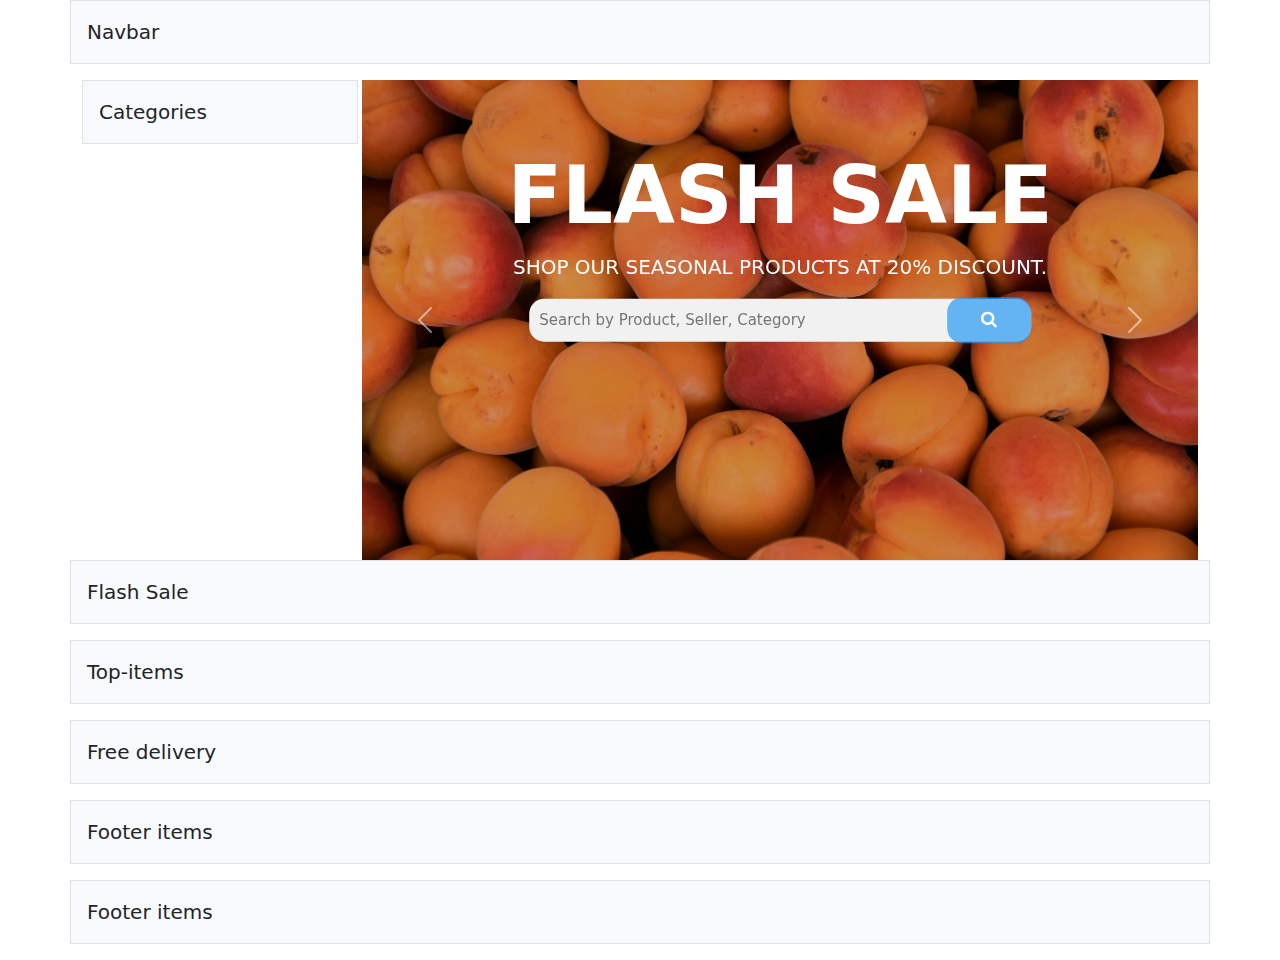
==== index.html @ b0df71c4 "footer setup" ====
<!DOCTYPE html>
<html lang="en">
<head>
    <meta charset="UTF-8">
    <meta name="viewport" content="width=device-width, initial-scale=1.0">
    <title>Foodcart</title>
    <!-- linking css of header -->
    <link rel="stylesheet" href="./css/header.css">
    <!-- icon stylesheet -->
    <link rel="stylesheet" href="https://cdnjs.cloudflare.com/ajax/libs/font-awesome/4.7.0/css/font-awesome.min.css">
    <!-- bootstrap -->
    <link href="https://cdn.jsdelivr.net/npm/bootstrap@5.3.3/dist/css/bootstrap.min.css" rel="stylesheet" 
    integrity="sha384-QWTKZyjpPEjISv5WaRU9OFeRpok6YctnYmDr5pNlyT2bRjXh0JMhjY6hW+ALEwIH" crossorigin="anonymous">

</head>
<body>
    <div class="container">



        <!-- enter your navbar elements below this div open tag -->
        <div class="row">
            <p class ="p-3 fs-5 border bg-light">Navbar</p>
        </div>




        <div class="row ps-0 pe-0 gx-1">
        <!-- enter your category items below this div open tag -->
            <div class="col-3 auto">
                <p class ="p-3 fs-5 border bg-light">Categories</p>
            </div>

        <!-- enter your Hero elements below this div open tag -->
        <div class="col">
        <div id="carouselExampleAutoplaying" class="carousel slide" data-bs-ride="carousel">
            <div class="carousel-inner">

                <div class="carousel-item active c-item">
                    <img src="./assets/images/waldemar-5Y-3KXqZzFY-unsplash.jpg" class="d-block w-100 c-img" alt="Slide1">
                    <div class="carousel-caption top-0 mt-5">
                      <h1 class="display-1 fw-bolder text-capitalize">FLASH SALE</h1>
                      <p class="mt-2 fs-5 text-uppercase ">Shop our seasonal products at 20% discount.</p>
                    </div>
                    <!-- The form search button -->
                    <form class="example" action="action_page.php" >
                        <input type="text" placeholder="Search by Product, Seller, Category" name="search">
                        <button type="submit" ><i class="fa fa-search"></i></button>
                    </form>

                  </div>
                  <div class="carousel-item c-item">
                    <img src="./assets/images/jakub-kapusnak-vLQzopDRSNI-unsplash.jpg" class="d-block w-100 c-img" alt="Slide2">
                    <div class="carousel-caption top-0 mt-5">
                      <h1 class="display-1 fw-bolder text-capitalize">FREE DELIVERY</h1>
                      <p class="mt-2 fs-5 text-uppercase ">Free delivery on fish,meat and diary products</p>
                    </div>
                    <!-- The form search button -->
                    <form class="example" action="action_page.php" >
                        <input type="text" placeholder="Search by Product, Seller, Category.." name="search">
                        <button type="submit" ><i class="fa fa-search"></i></button>
                    </form>
                    
                  </div>
                  <div class="carousel-item c-item">
                    <img src="./assets/images/jacopo-maia--gOUx23DNks-unsplash.jpg" class="d-block w-100 c-img" alt="Slide3">
                    <div class="carousel-caption top-0 mt-5">
                      <h1 class="display-1 fw-bolder text-capitalize">BUY NOW</h1>
                      <p class="mt-2 fs-5 text-uppercase ">Get all you produce needs at once</p>
                    </div>
                    <!-- The form search button -->
                    <form class="example" action="action_page.php" >
                        <input type="text" placeholder="Search by Product, Seller, Category" name="search">
                        <button type="submit" ><i class="fa fa-search"></i></button>
                    </form>
                  </div>


            </div>
            <button class="carousel-control-prev" type="button" data-bs-target="#carouselExampleAutoplaying" data-bs-slide="prev">
              <span class="carousel-control-prev-icon" aria-hidden="true"></span>
              <span class="visually-hidden">Previous</span>
            </button>
            <button class="carousel-control-next" type="button" data-bs-target="#carouselExampleAutoplaying" data-bs-slide="next">
              <span class="carousel-control-next-icon" aria-hidden="true"></span>
              <span class="visually-hidden">Next</span>
            </button>
          </div>
                </div>
        </div>




        <!-- enter your Flash sale below this div open tag -->
        <div class="row">
            <p class ="p-3 fs-5 border bg-light">Flash Sale</p>
        </div>




        <!-- enter your Top items below this div open tag -->
        <div class="row">
            <p class ="p-3 fs-5 border bg-light">Top-items</p>
        </div>




        <!-- enter your Free delivery items below this div open tag -->

        <div class="row">
            <p class ="p-3 fs-5 border bg-light">Free delivery</p>
        </div>




        <!-- enter your Footer items below this div open tag -->        
        <div class="row">
            <p class ="p-3 fs-5 border bg-light">Footer items</p>
            <p class ="p-3 fs-5 border bg-light">Footer items</p>
        </div>

    </div>
    
    <script src="https://cdn.jsdelivr.net/npm/bootstrap@5.3.3/dist/js/bootstrap.bundle.min.js" integrity="sha384-YvpcrYf0tY3lHB60NNkmXc5s9fDVZLESaAA55NDzOxhy9GkcIdslK1eN7N6jIeHz" crossorigin="anonymous"></script>

</body>
</html>
---- css/header.css ----
.c-img{
    height: 100%;
    object-fit: cover;
    filter: brightness(0.8);

}

.c-item{
    height: 480px;

}


/* Style the search field */
form.example input[type=text] {
    padding: 10px;
    font-size: 15px;
    border: 0px solid white;
    float: left;
    width: 60%;
    background: #f1f1f1;
    transform: translate(-50%, -50%);
    position: absolute;
    top: 50%;
    left: 50%;
    text-align:left;
    border-radius: 15px;

  }

  /* Style the submit button */
form.example button {
    float: left;
    width: 10%;
    padding: 10px;
    background: #2195f3ad;
    color: white;
    font-size: 17px;
    border: 0px solid white;
    border-left: none; /* Prevent double borders */
    cursor: pointer;
    border-radius: 15px;
    transform: translate(-50%, -50%);
    position: absolute;
    top: 50%;
    left: 75%;


  }


  /* Clear floats */
form.example::after {
    content: "";
    clear: both;
    display: table;
  }
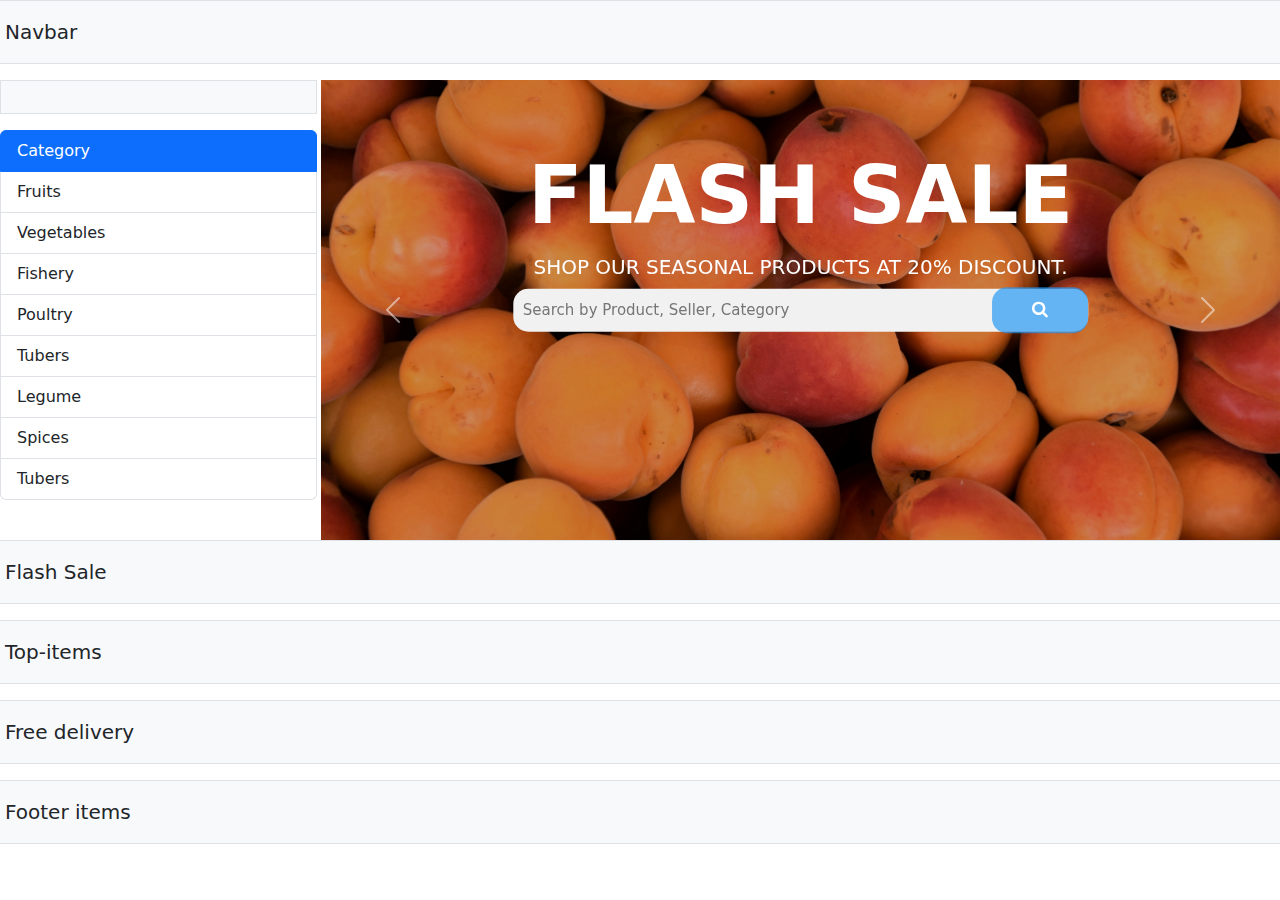
==== commit 7eb7b341: "created category folder" ====
--- a/index.html
+++ b/index.html
@@ -14,7 +14,7 @@
 
 </head>
 <body>
-    <div class="container">
+    <div>
 
 
 
@@ -29,7 +29,18 @@
         <div class="row ps-0 pe-0 gx-1">
         <!-- enter your category items below this div open tag -->
             <div class="col-3 auto">
-                <p class ="p-3 fs-5 border bg-light">Categories</p>
+                <p class ="p-3 fs-5 border bg-light"></p>
+                <ul class="list-group">
+                  <li class="list-group-item active" aria-current="true">Category</li>
+                  <li class="list-group-item">Fruits</li>
+                  <li class="list-group-item">Vegetables</li>
+                  <li class="list-group-item">Fishery</li>
+                  <li class="list-group-item">Poultry</li>
+                  <li class="list-group-item">Tubers</li>
+                  <li class="list-group-item">Legume</li>
+                  <li class="list-group-item">Spices</li>
+                  <li class="list-group-item">Tubers</li>
+                </ul>
             </div>
 
         <!-- enter your Hero elements below this div open tag -->
@@ -121,7 +132,6 @@
         <!-- enter your Footer items below this div open tag -->        
         <div class="row">
             <p class ="p-3 fs-5 border bg-light">Footer items</p>
-            <p class ="p-3 fs-5 border bg-light">Footer items</p>
         </div>
 
     </div>
--- a/css/header.css
+++ b/css/header.css
@@ -1,3 +1,8 @@
+body{
+  width: 100%;
+}
+
+/* css for carousel */
 .c-img{
     height: 100%;
     object-fit: cover;
@@ -6,7 +11,7 @@
 }
 
 .c-item{
-    height: 480px;
+    height: 460px;
 
 }
 
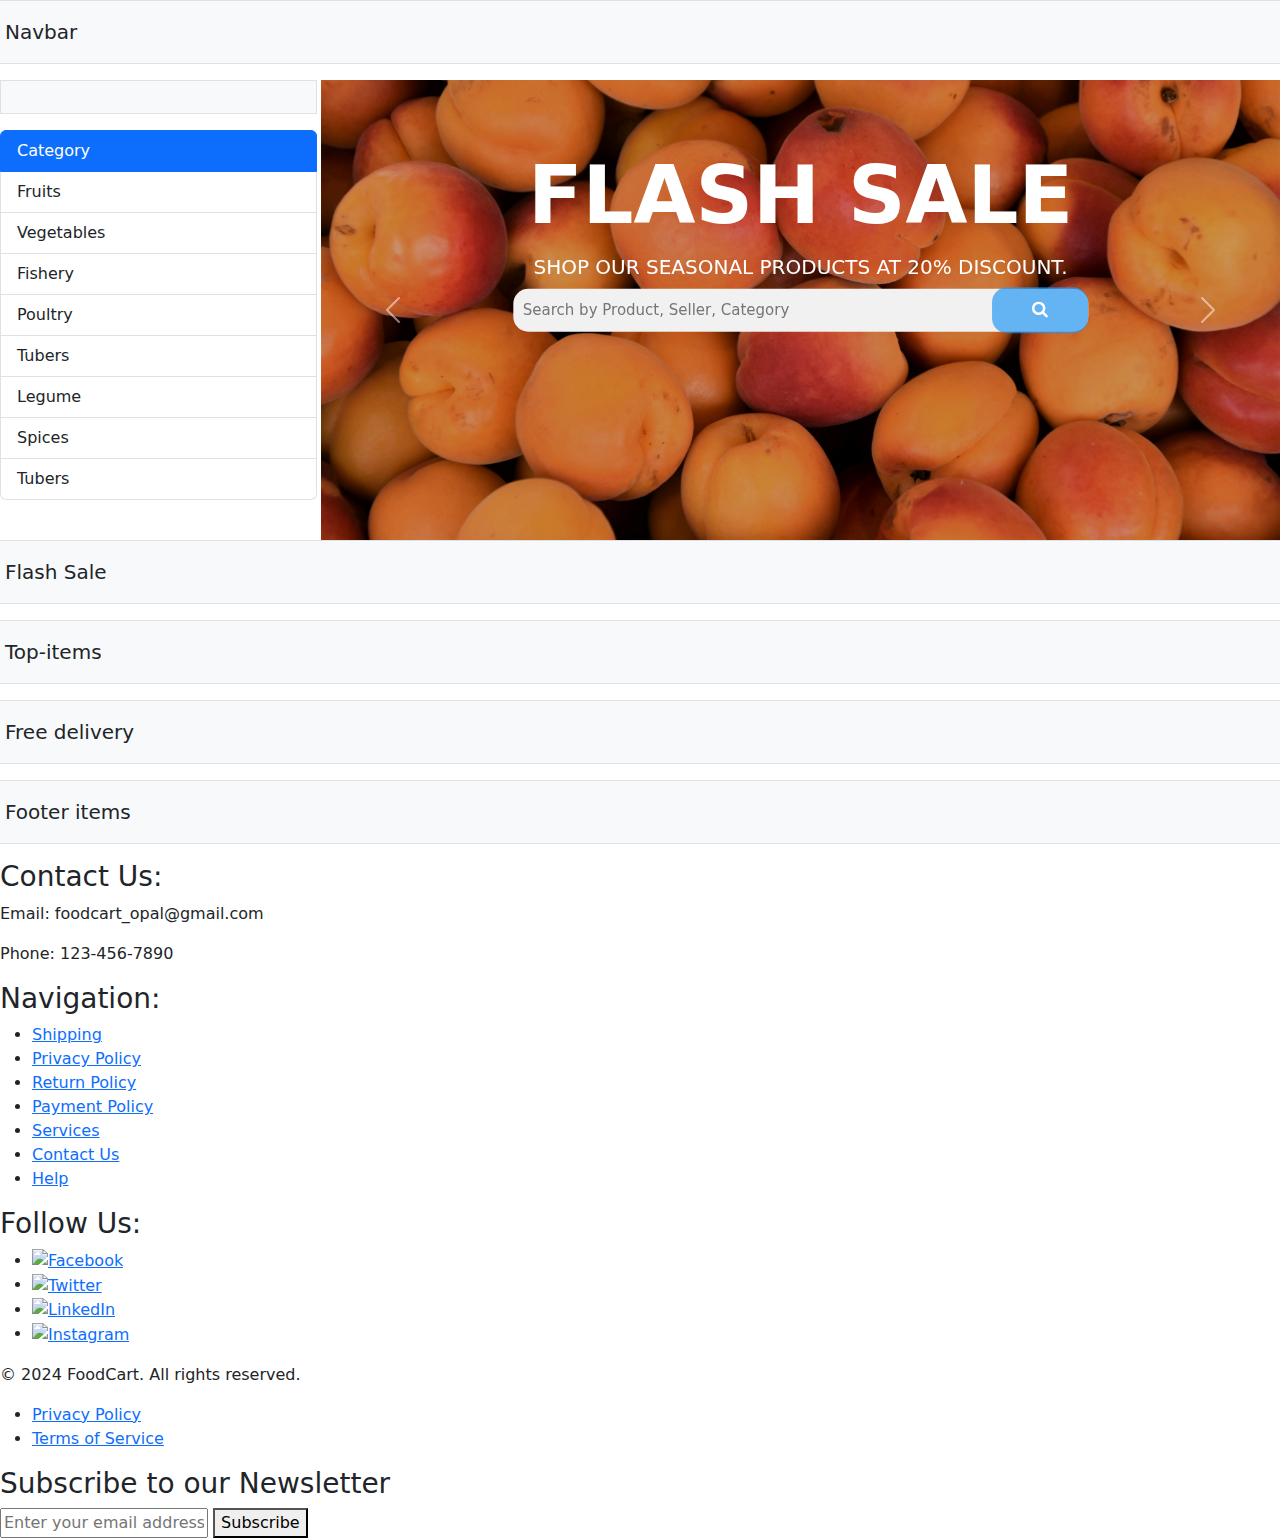
==== commit 480aa0fd: "Merge pull request #4 from teyvi/joana" ====
--- a/index.html
+++ b/index.html
@@ -132,6 +132,48 @@
         <!-- enter your Footer items below this div open tag -->        
         <div class="row">
             <p class ="p-3 fs-5 border bg-light">Footer items</p>
+            <div class="container">
+              <div class="footer-contact">
+                  <h3>Contact Us:</h3>
+                  <p>Email: foodcart_opal@gmail.com</p>
+                  <p>Phone: 123-456-7890</p>
+              </div>
+              <div class="footer-navigation">
+                  <h3>Navigation:</h3>
+                  <ul>
+                      <li><a href="https://www.maersk.com/supply-chain-logistics?gad_source=1&gclid=CjwKCAiAivGuBhBEEiwAWiFmYTIw28HrVklFltwszmtt--R2EbHJ6xsElJf0BZUCRBPhgDVQ91959hoC9BYQAvD_BwE&gclsrc=aw.ds">Shipping</a></li>
+                      <li><a href="https://www.freeprivacypolicy.com/">Privacy Policy</a></li>
+                      <li><a href="https://www.privacypolicies.com/return-refund-policy-generator/">Return Policy</a></li>
+                      <li><a href="https://policy.rice.edu/840">Payment Policy</a></li>
+                      <li><a href="https://dribbble.com/tags/our-services-page">Services</a></li>
+                      <li><a href="https://visme.co/blog/contact-us-page-examples/#:~:text=A%20Contact%20Us%20page%20is%20a%20dedicated%20section%20on%20a,request%20support%2C%20or%20provide%20feedback.">Contact Us</a></li>
+                      <li><a href="https://support.google.com/">Help</a></li>
+                  </ul>
+              </div>
+              <div class="footer-social">
+                  <h3>Follow Us:</h3>
+                  <ul>
+                      <li><a href="https://www.facebook.com/"><img src="facebook-icon.png" alt="Facebook"></a></li>
+                      <li><a href="https://twitter.com/"><img src="twitter-icon.png" alt="Twitter"></a></li>
+                      <li><a href="#"><img src="linkedin-icon.png" alt="LinkedIn"></a></li>
+                      <li><a href="https://www.instagram.com/"><img src="instagram-icon.png" alt="Instagram"></a></li>
+                  </ul>
+              </div>
+          </div>
+          <div class="footer-bottom">
+              <p>&copy; 2024 FoodCart. All rights reserved.</p>
+              <ul>
+                  <li><a href="https://www.freeprivacypolicy.com/">Privacy Policy</a></li>
+                  <li><a href="#">Terms of Service</a></li>
+              </ul>
+              <div class="newsletter-signup">
+                  <h3>Subscribe to our Newsletter</h3>
+                  <form action="#" method="post">
+                      <input type="email" name="email" placeholder="Enter your email address" required>
+                      <button type="submit">Subscribe</button>
+                  </form>
+              </div>
+          </div>
         </div>
 
     </div>
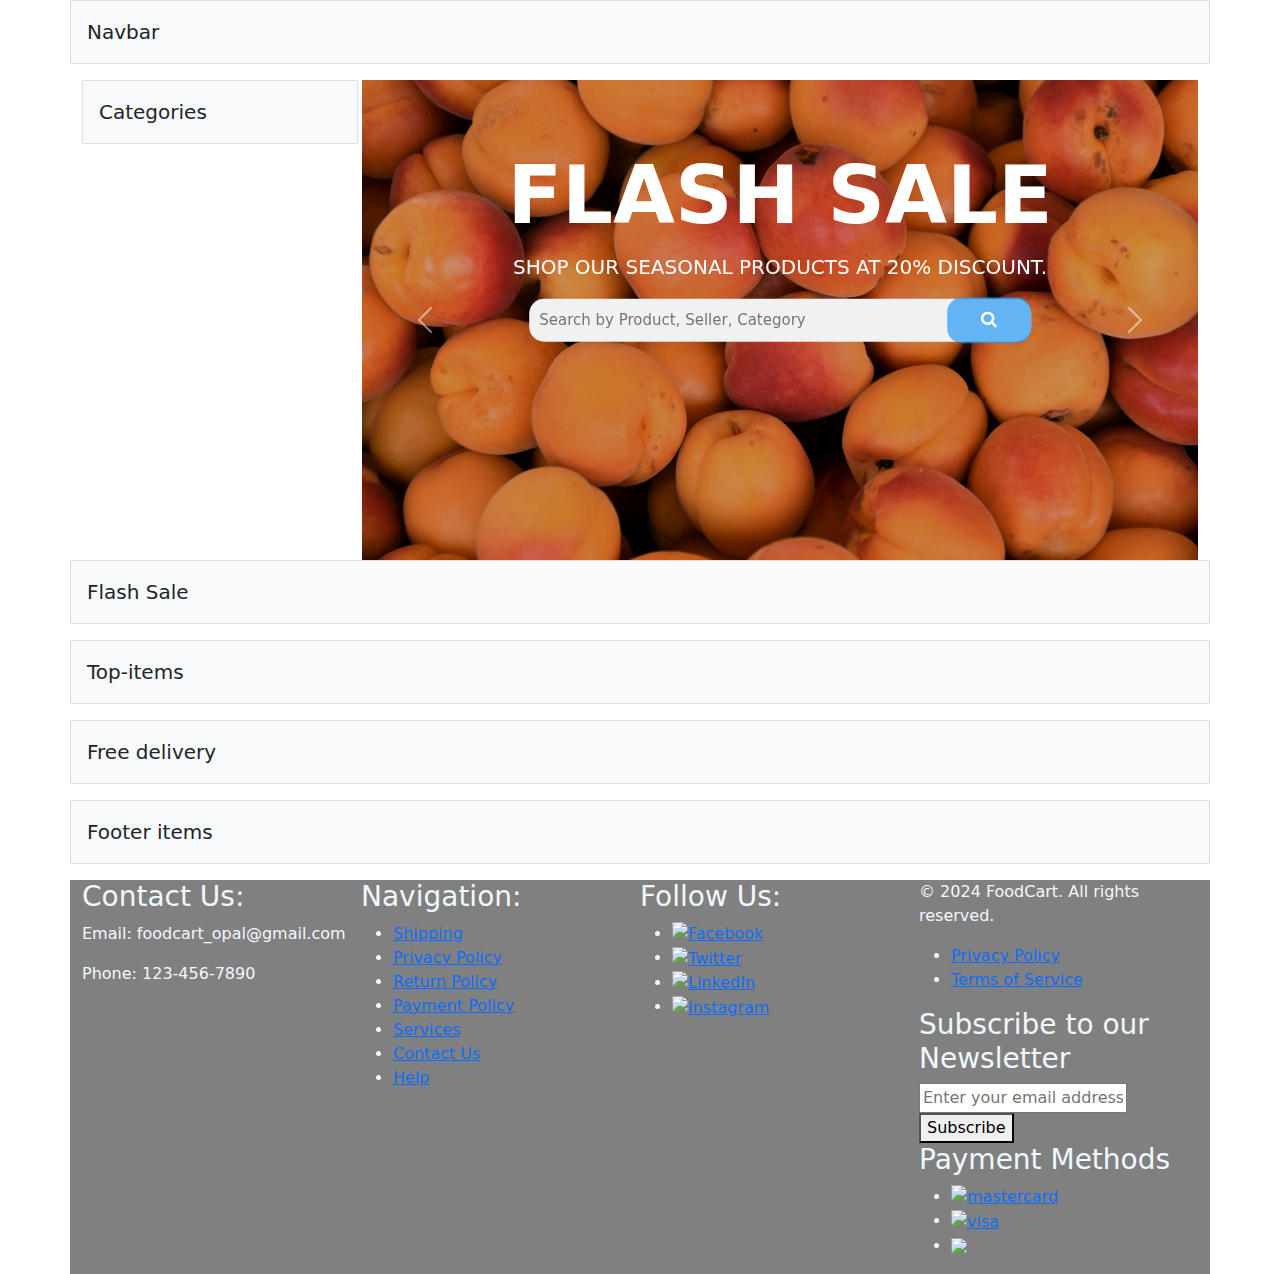
==== commit b95ea78c: "modifications to footer" ====
--- a/index.html
+++ b/index.html
@@ -6,6 +6,9 @@
     <title>Foodcart</title>
     <!-- linking css of header -->
     <link rel="stylesheet" href="./css/header.css">
+
+    <!-- linking css Footer -->
+    <link rel="stylesheet" href="./css/footer.css">
     <!-- icon stylesheet -->
     <link rel="stylesheet" href="https://cdnjs.cloudflare.com/ajax/libs/font-awesome/4.7.0/css/font-awesome.min.css">
     <!-- bootstrap -->
@@ -14,7 +17,7 @@
 
 </head>
 <body>
-    <div>
+    <div class="container">
 
 
 
@@ -29,18 +32,7 @@
         <div class="row ps-0 pe-0 gx-1">
         <!-- enter your category items below this div open tag -->
             <div class="col-3 auto">
-                <p class ="p-3 fs-5 border bg-light"></p>
-                <ul class="list-group">
-                  <li class="list-group-item active" aria-current="true">Category</li>
-                  <li class="list-group-item">Fruits</li>
-                  <li class="list-group-item">Vegetables</li>
-                  <li class="list-group-item">Fishery</li>
-                  <li class="list-group-item">Poultry</li>
-                  <li class="list-group-item">Tubers</li>
-                  <li class="list-group-item">Legume</li>
-                  <li class="list-group-item">Spices</li>
-                  <li class="list-group-item">Tubers</li>
-                </ul>
+                <p class ="p-3 fs-5 border bg-light">Categories</p>
             </div>
 
         <!-- enter your Hero elements below this div open tag -->
@@ -132,7 +124,7 @@
         <!-- enter your Footer items below this div open tag -->        
         <div class="row">
             <p class ="p-3 fs-5 border bg-light">Footer items</p>
-            <div class="container">
+            <div class="container footer_grid">
               <div class="footer-contact">
                   <h3>Contact Us:</h3>
                   <p>Email: foodcart_opal@gmail.com</p>
@@ -159,22 +151,30 @@
                       <li><a href="https://www.instagram.com/"><img src="instagram-icon.png" alt="Instagram"></a></li>
                   </ul>
               </div>
-          </div>
-          <div class="footer-bottom">
-              <p>&copy; 2024 FoodCart. All rights reserved.</p>
-              <ul>
-                  <li><a href="https://www.freeprivacypolicy.com/">Privacy Policy</a></li>
-                  <li><a href="#">Terms of Service</a></li>
-              </ul>
-              <div class="newsletter-signup">
-                  <h3>Subscribe to our Newsletter</h3>
-                  <form action="#" method="post">
-                      <input type="email" name="email" placeholder="Enter your email address" required>
-                      <button type="submit">Subscribe</button>
-                  </form>
-              </div>
-          </div>
-        </div>
+              <div class="footer-bottom">
+                <p>&copy; 2024 FoodCart. All rights reserved.</p>
+                <ul>
+                    <li><a href="https://www.freeprivacypolicy.com/">Privacy Policy</a></li>
+                    <li><a href="#">Terms of Service</a></li>
+                </ul>
+                <div class="newsletter-signup">
+                    <h3>Subscribe to our Newsletter</h3>
+                    <form action="#" method="post">
+                        <input type="email" name="email" placeholder="Enter your email address" required>
+                        <button type="submit">Subscribe</button>
+                    </form>
+                </div>
+                <div class="footer-paypal">
+                    <h3>Payment Methods</h3>
+                    <ul>
+                        <li><a href=""><img src="mastercard.png" alt="mastercard"></li>
+                        <li><a href=""><img src="visa" alt="visa"></li>
+                        <li><a href="payment on delivery"><img src="delivery"></li>
+                    </ul>
+                </div>
+            </div>
+        </div>   
+    </div>
 
     </div>
     
--- a/css/header.css
+++ b/css/header.css
@@ -1,8 +1,3 @@
-body{
-  width: 100%;
-}
-
-/* css for carousel */
 .c-img{
     height: 100%;
     object-fit: cover;
@@ -11,7 +6,7 @@
 }
 
 .c-item{
-    height: 460px;
+    height: 480px;
 
 }
 
@@ -52,12 +47,5 @@
 
 
   }
-
-
-  /* Clear floats */
-form.example::after {
-    content: "";
-    clear: both;
-    display: table;
-  }
+  
   --- a/css/footer.css
+++ b/css/footer.css
@@ -0,0 +1,17 @@
+/* .container {
+    display: grid;
+    background-color: brown;
+
+} */
+
+
+.footer_grid {
+    display: grid;
+    grid-template-columns: repeat(4, 1fr);
+    /* grid-template-rows: repeat(2, 1fr); */
+    grid-column-gap: 0px;
+    grid-row-gap: 0px;
+    background-color: gray;
+    color: aliceblue;
+    }
+
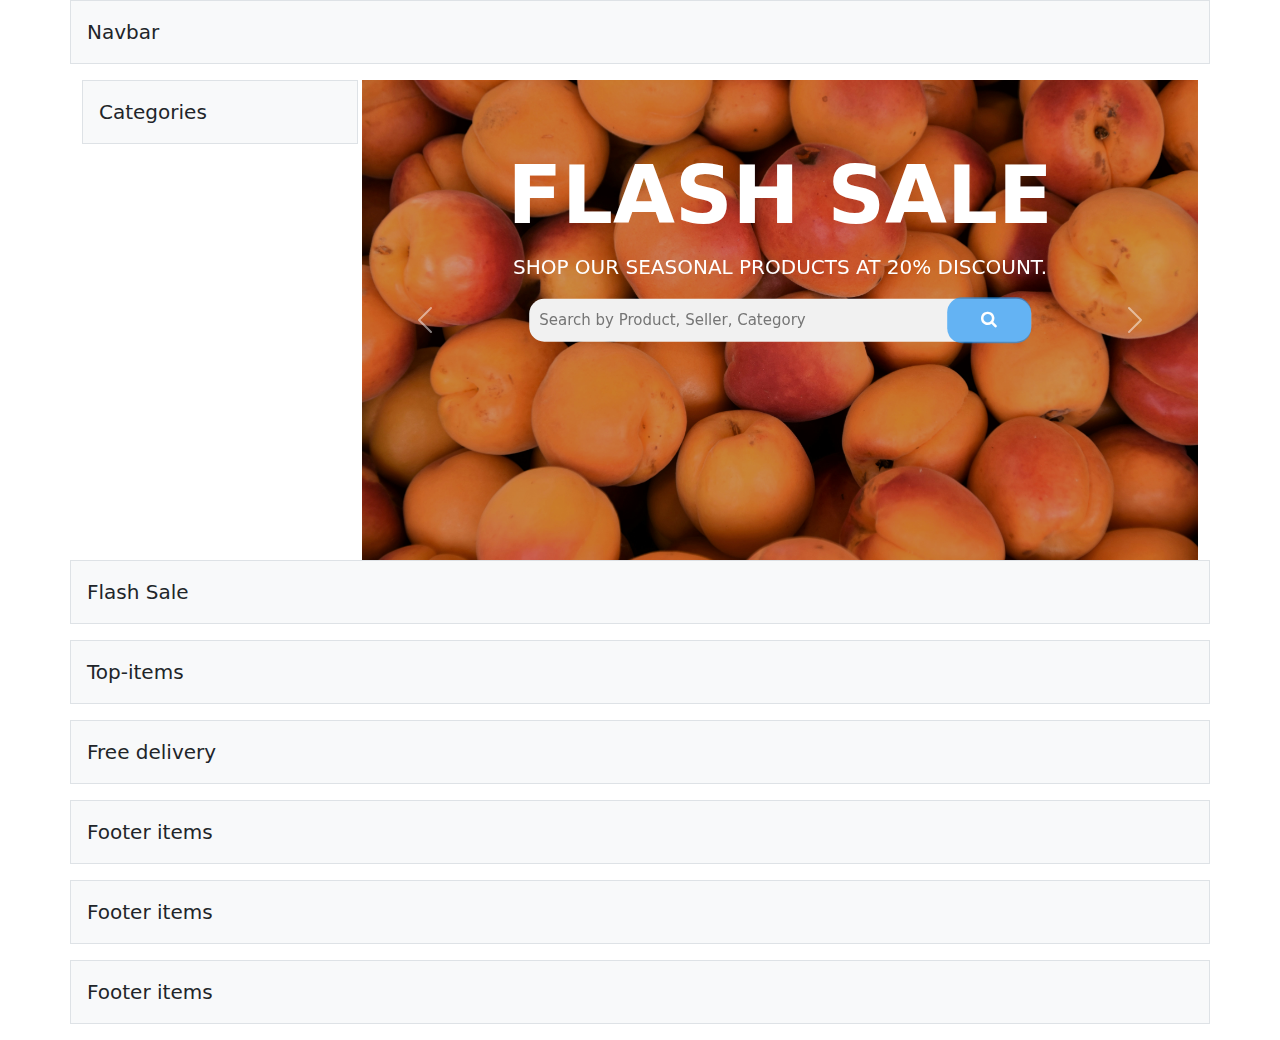
==== commit a01806f2: "text3" ====
--- a/index.html
+++ b/index.html
@@ -6,9 +6,6 @@
     <title>Foodcart</title>
     <!-- linking css of header -->
     <link rel="stylesheet" href="./css/header.css">
-
-    <!-- linking css Footer -->
-    <link rel="stylesheet" href="./css/footer.css">
     <!-- icon stylesheet -->
     <link rel="stylesheet" href="https://cdnjs.cloudflare.com/ajax/libs/font-awesome/4.7.0/css/font-awesome.min.css">
     <!-- bootstrap -->
@@ -124,57 +121,9 @@
         <!-- enter your Footer items below this div open tag -->        
         <div class="row">
             <p class ="p-3 fs-5 border bg-light">Footer items</p>
-            <div class="container footer_grid">
-              <div class="footer-contact">
-                  <h3>Contact Us:</h3>
-                  <p>Email: foodcart_opal@gmail.com</p>
-                  <p>Phone: 123-456-7890</p>
-              </div>
-              <div class="footer-navigation">
-                  <h3>Navigation:</h3>
-                  <ul>
-                      <li><a href="https://www.maersk.com/supply-chain-logistics?gad_source=1&gclid=CjwKCAiAivGuBhBEEiwAWiFmYTIw28HrVklFltwszmtt--R2EbHJ6xsElJf0BZUCRBPhgDVQ91959hoC9BYQAvD_BwE&gclsrc=aw.ds">Shipping</a></li>
-                      <li><a href="https://www.freeprivacypolicy.com/">Privacy Policy</a></li>
-                      <li><a href="https://www.privacypolicies.com/return-refund-policy-generator/">Return Policy</a></li>
-                      <li><a href="https://policy.rice.edu/840">Payment Policy</a></li>
-                      <li><a href="https://dribbble.com/tags/our-services-page">Services</a></li>
-                      <li><a href="https://visme.co/blog/contact-us-page-examples/#:~:text=A%20Contact%20Us%20page%20is%20a%20dedicated%20section%20on%20a,request%20support%2C%20or%20provide%20feedback.">Contact Us</a></li>
-                      <li><a href="https://support.google.com/">Help</a></li>
-                  </ul>
-              </div>
-              <div class="footer-social">
-                  <h3>Follow Us:</h3>
-                  <ul>
-                      <li><a href="https://www.facebook.com/"><img src="facebook-icon.png" alt="Facebook"></a></li>
-                      <li><a href="https://twitter.com/"><img src="twitter-icon.png" alt="Twitter"></a></li>
-                      <li><a href="#"><img src="linkedin-icon.png" alt="LinkedIn"></a></li>
-                      <li><a href="https://www.instagram.com/"><img src="instagram-icon.png" alt="Instagram"></a></li>
-                  </ul>
-              </div>
-              <div class="footer-bottom">
-                <p>&copy; 2024 FoodCart. All rights reserved.</p>
-                <ul>
-                    <li><a href="https://www.freeprivacypolicy.com/">Privacy Policy</a></li>
-                    <li><a href="#">Terms of Service</a></li>
-                </ul>
-                <div class="newsletter-signup">
-                    <h3>Subscribe to our Newsletter</h3>
-                    <form action="#" method="post">
-                        <input type="email" name="email" placeholder="Enter your email address" required>
-                        <button type="submit">Subscribe</button>
-                    </form>
-                </div>
-                <div class="footer-paypal">
-                    <h3>Payment Methods</h3>
-                    <ul>
-                        <li><a href=""><img src="mastercard.png" alt="mastercard"></li>
-                        <li><a href=""><img src="visa" alt="visa"></li>
-                        <li><a href="payment on delivery"><img src="delivery"></li>
-                    </ul>
-                </div>
-            </div>
-        </div>   
-    </div>
+            <p class ="p-3 fs-5 border bg-light">Footer items</p>
+            <p class ="p-3 fs-5 border bg-light">Footer items</p>
+        </div>
 
     </div>
     
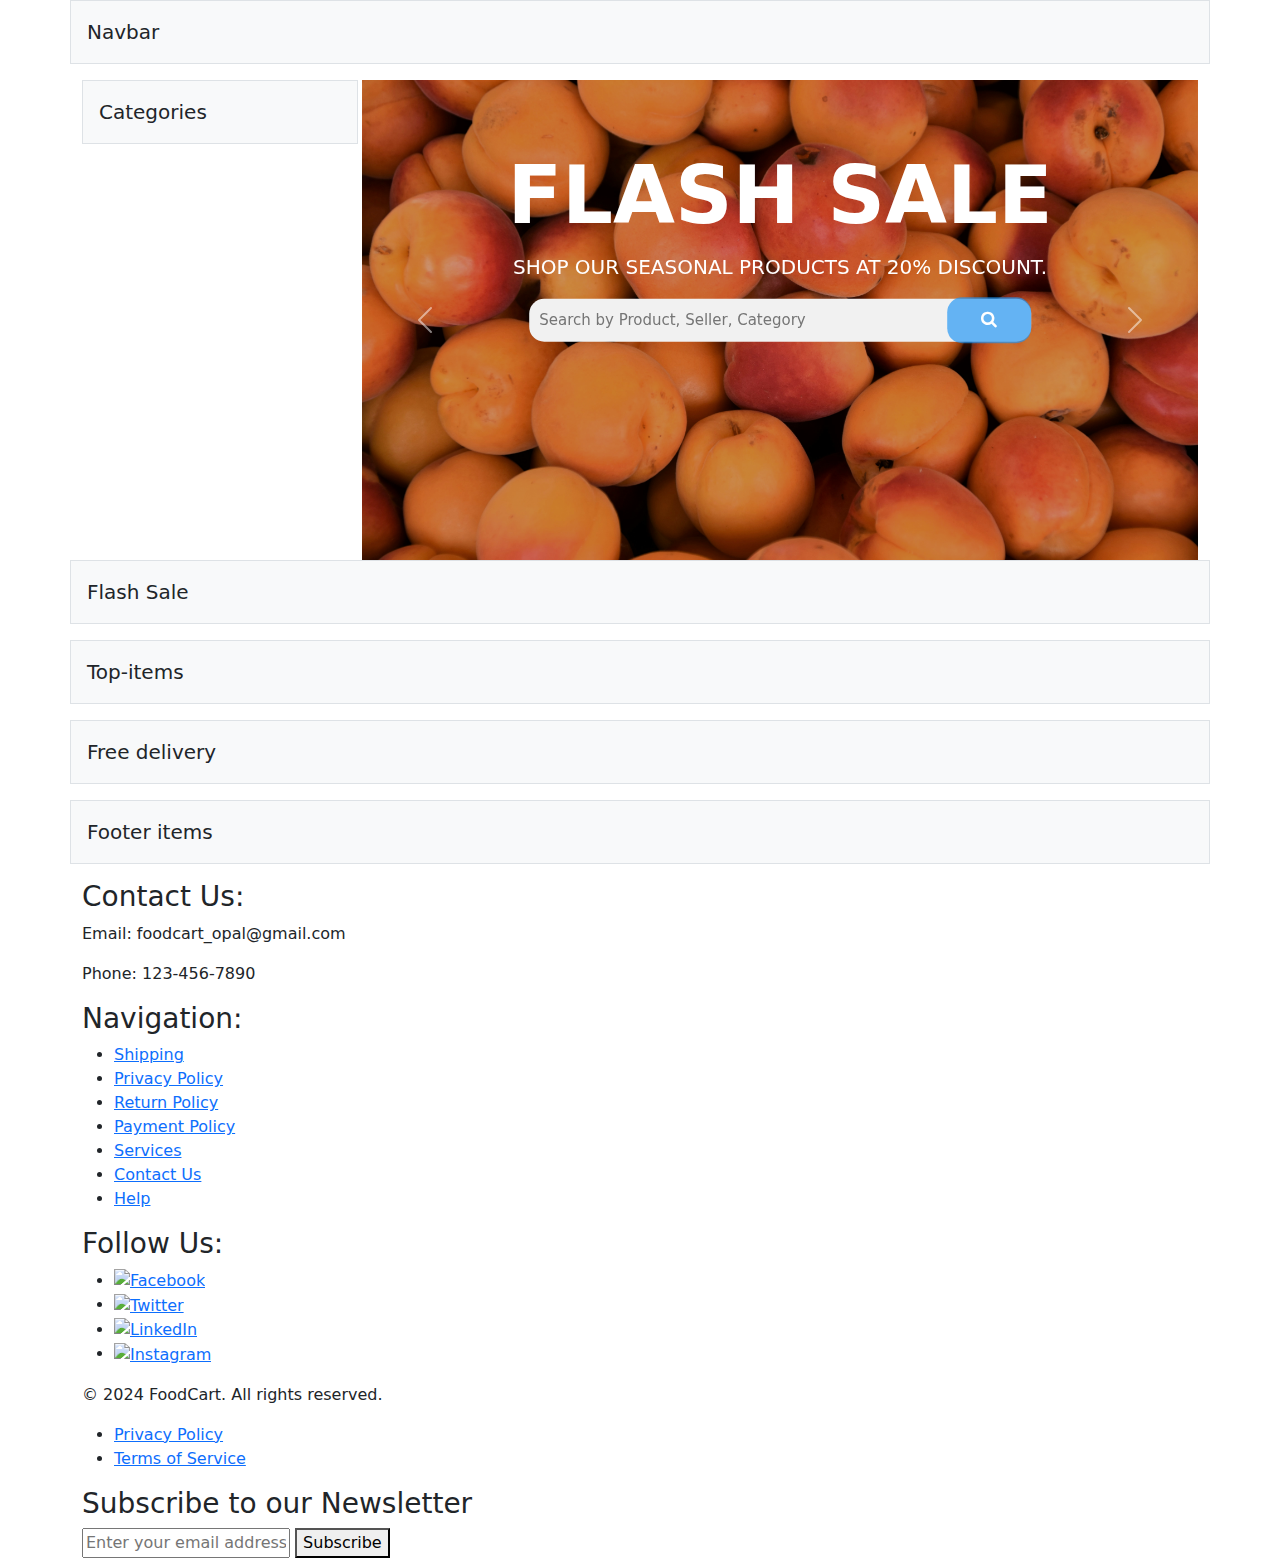
==== commit 1de3f524: "new footer" ====
--- a/index.html
+++ b/index.html
@@ -121,8 +121,48 @@
         <!-- enter your Footer items below this div open tag -->        
         <div class="row">
             <p class ="p-3 fs-5 border bg-light">Footer items</p>
-            <p class ="p-3 fs-5 border bg-light">Footer items</p>
-            <p class ="p-3 fs-5 border bg-light">Footer items</p>
+            <div class="container">
+              <div class="footer-contact">
+                  <h3>Contact Us:</h3>
+                  <p>Email: foodcart_opal@gmail.com</p>
+                  <p>Phone: 123-456-7890</p>
+              </div>
+              <div class="footer-navigation">
+                  <h3>Navigation:</h3>
+                  <ul>
+                      <li><a href="https://www.maersk.com/supply-chain-logistics?gad_source=1&gclid=CjwKCAiAivGuBhBEEiwAWiFmYTIw28HrVklFltwszmtt--R2EbHJ6xsElJf0BZUCRBPhgDVQ91959hoC9BYQAvD_BwE&gclsrc=aw.ds">Shipping</a></li>
+                      <li><a href="https://www.freeprivacypolicy.com/">Privacy Policy</a></li>
+                      <li><a href="https://www.privacypolicies.com/return-refund-policy-generator/">Return Policy</a></li>
+                      <li><a href="https://policy.rice.edu/840">Payment Policy</a></li>
+                      <li><a href="https://dribbble.com/tags/our-services-page">Services</a></li>
+                      <li><a href="https://visme.co/blog/contact-us-page-examples/#:~:text=A%20Contact%20Us%20page%20is%20a%20dedicated%20section%20on%20a,request%20support%2C%20or%20provide%20feedback.">Contact Us</a></li>
+                      <li><a href="https://support.google.com/">Help</a></li>
+                  </ul>
+              </div>
+              <div class="footer-social">
+                  <h3>Follow Us:</h3>
+                  <ul>
+                      <li><a href="https://www.facebook.com/"><img src="facebook-icon.png" alt="Facebook"></a></li>
+                      <li><a href="https://twitter.com/"><img src="twitter-icon.png" alt="Twitter"></a></li>
+                      <li><a href="#"><img src="linkedin-icon.png" alt="LinkedIn"></a></li>
+                      <li><a href="https://www.instagram.com/"><img src="instagram-icon.png" alt="Instagram"></a></li>
+                  </ul>
+              </div>
+          </div>
+          <div class="footer-bottom">
+              <p>&copy; 2024 FoodCart. All rights reserved.</p>
+              <ul>
+                  <li><a href="https://www.freeprivacypolicy.com/">Privacy Policy</a></li>
+                  <li><a href="#">Terms of Service</a></li>
+              </ul>
+              <div class="newsletter-signup">
+                  <h3>Subscribe to our Newsletter</h3>
+                  <form action="#" method="post">
+                      <input type="email" name="email" placeholder="Enter your email address" required>
+                      <button type="submit">Subscribe</button>
+                  </form>
+              </div>
+          </div>
         </div>
 
     </div>
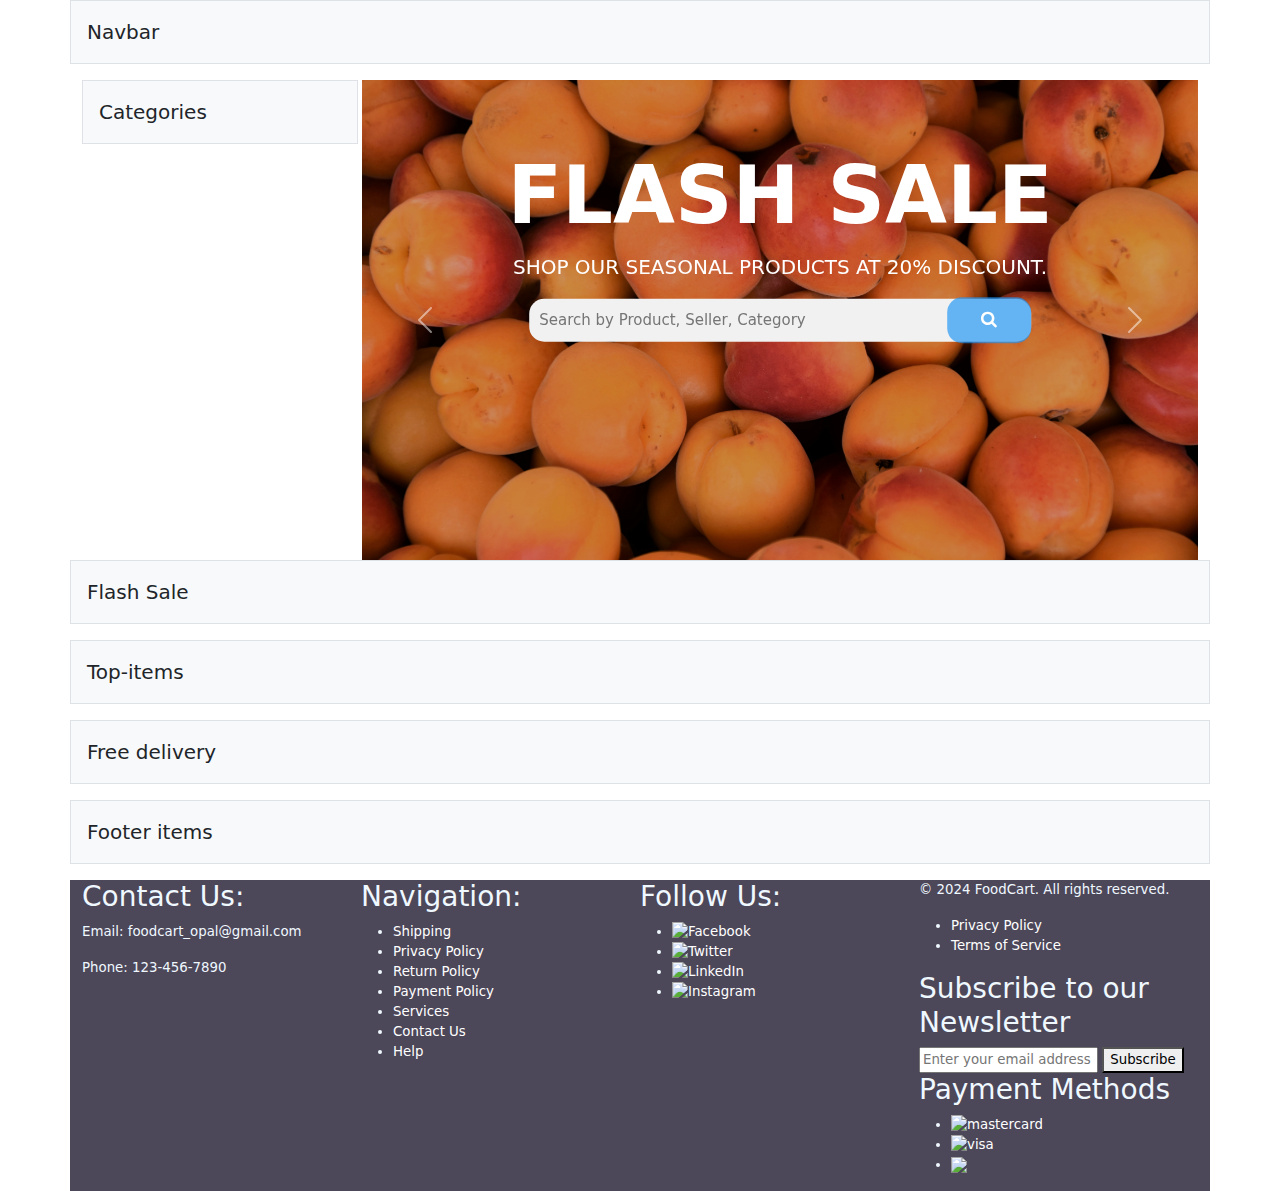
==== commit 4df114e8: "removed color" ====
--- a/index.html
+++ b/index.html
@@ -6,6 +6,9 @@
     <title>Foodcart</title>
     <!-- linking css of header -->
     <link rel="stylesheet" href="./css/header.css">
+
+    <!-- linking css Footer -->
+    <link rel="stylesheet" href="./css/footer.css">
     <!-- icon stylesheet -->
     <link rel="stylesheet" href="https://cdnjs.cloudflare.com/ajax/libs/font-awesome/4.7.0/css/font-awesome.min.css">
     <!-- bootstrap -->
@@ -121,7 +124,7 @@
         <!-- enter your Footer items below this div open tag -->        
         <div class="row">
             <p class ="p-3 fs-5 border bg-light">Footer items</p>
-            <div class="container">
+            <div class="container footer_grid">
               <div class="footer-contact">
                   <h3>Contact Us:</h3>
                   <p>Email: foodcart_opal@gmail.com</p>
@@ -144,26 +147,34 @@
                   <ul>
                       <li><a href="https://www.facebook.com/"><img src="facebook-icon.png" alt="Facebook"></a></li>
                       <li><a href="https://twitter.com/"><img src="twitter-icon.png" alt="Twitter"></a></li>
-                      <li><a href="#"><img src="linkedin-icon.png" alt="LinkedIn"></a></li>
+                      <li><a href="https://www.linkedin.com/notifications/?filter=all"><img src="linkedin-icon.png" alt="LinkedIn"></a></li>
                       <li><a href="https://www.instagram.com/"><img src="instagram-icon.png" alt="Instagram"></a></li>
                   </ul>
               </div>
-          </div>
-          <div class="footer-bottom">
-              <p>&copy; 2024 FoodCart. All rights reserved.</p>
-              <ul>
-                  <li><a href="https://www.freeprivacypolicy.com/">Privacy Policy</a></li>
-                  <li><a href="#">Terms of Service</a></li>
-              </ul>
-              <div class="newsletter-signup">
-                  <h3>Subscribe to our Newsletter</h3>
-                  <form action="#" method="post">
-                      <input type="email" name="email" placeholder="Enter your email address" required>
-                      <button type="submit">Subscribe</button>
-                  </form>
-              </div>
-          </div>
-        </div>
+              <div class="footer-bottom">
+                <p>&copy; 2024 FoodCart. All rights reserved.</p>
+                <ul>
+                    <li><a href="https://www.freeprivacypolicy.com/">Privacy Policy</a></li>
+                    <li><a href="#">Terms of Service</a></li>
+                </ul>
+                <div class="newsletter-signup">
+                    <h3>Subscribe to our Newsletter</h3>
+                    <form action="#" method="post">
+                        <input type="email" name="email" placeholder="Enter your email address" required>
+                        <button type="submit">Subscribe</button>
+                    </form>
+                </div>
+                <div class="footer-paypal">
+                    <h3>Payment Methods</h3>
+                    <ul>
+                        <li><a href=""><img src="mastercard.png" alt="mastercard"></li>
+                        <li><a href=""><img src="visa" alt="visa"></li>
+                        <li><a href="payment on delivery"><img src="delivery"></li>
+                    </ul>
+                </div>
+            </div>
+        </div>   
+    </div>
 
     </div>
     
--- a/css/footer.css
+++ b/css/footer.css
@@ -0,0 +1,25 @@
+/* .container {
+    display: grid;
+    background-color: brown;
+
+} */
+
+
+.footer_grid {
+    display: grid;
+    grid-template-columns: repeat(4, 1fr);
+    /* grid-template-rows: repeat(2, 1fr); */
+    grid-column-gap: 0px;
+    grid-row-gap: 0px;
+    /* background-color: slategrey; */
+    background: radial-gradient(circle, rgba(76,71,89,1) 100%, rgba(167,156,156,0.5242471988795518) 100%);
+    color: aliceblue;
+    font-size: smaller;
+}
+
+.footer_grid a {
+    color: white;
+    text-decoration: none;
+    
+}
+
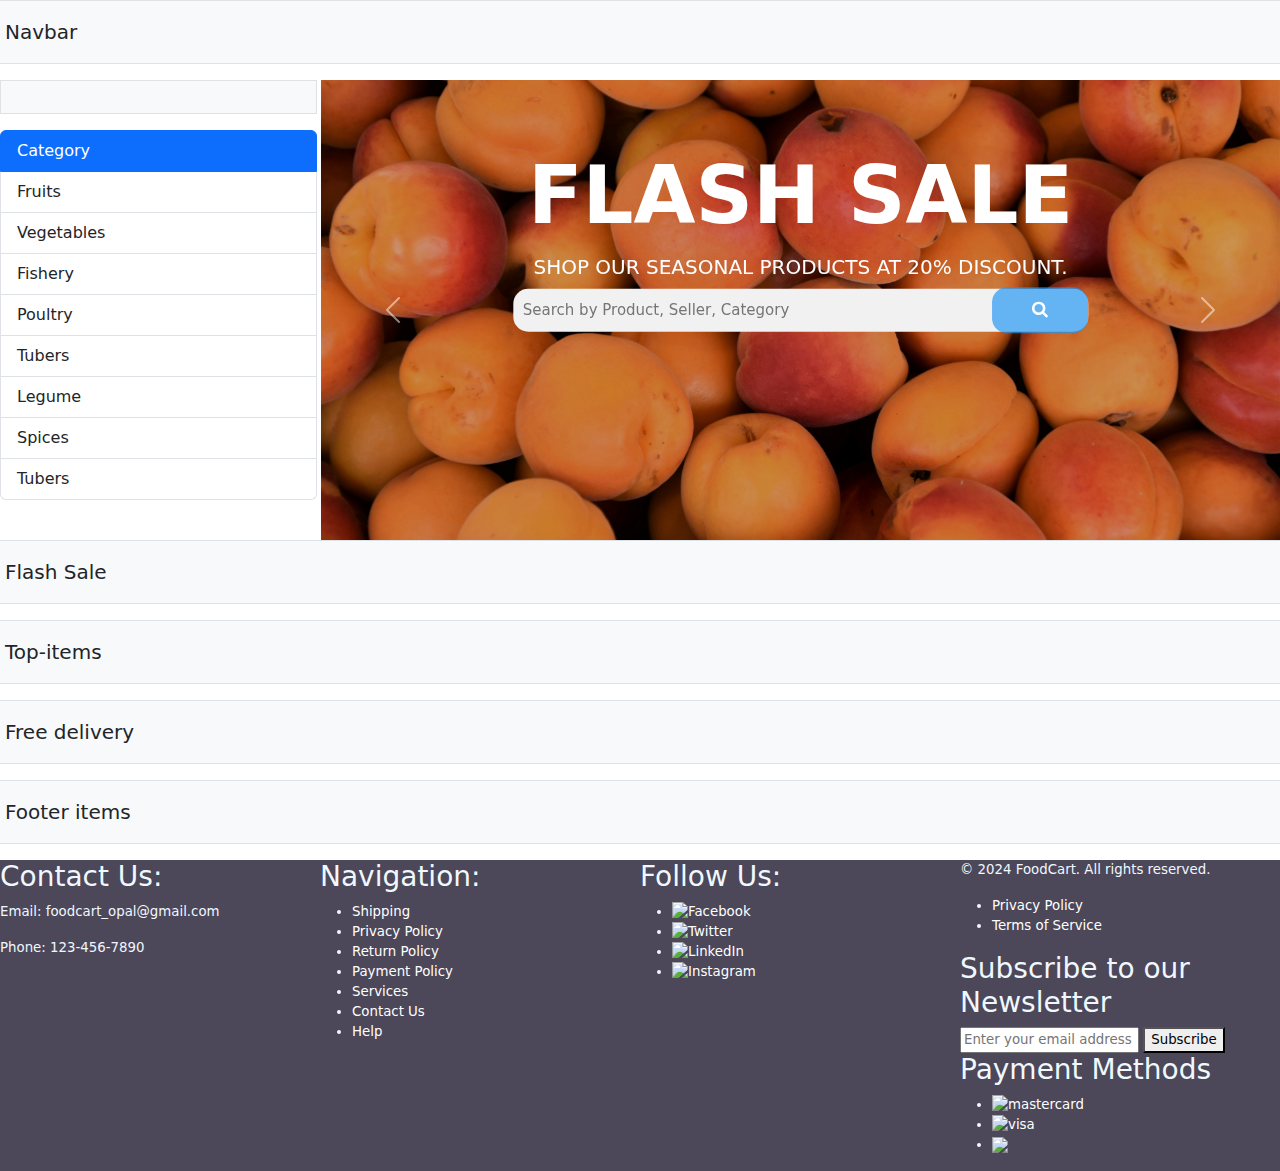
==== commit 553b2820: "Merge branch 'main' into joana" ====
--- a/index.html
+++ b/index.html
@@ -17,7 +17,7 @@
 
 </head>
 <body>
-    <div class="container">
+    <div>
 
 
 
@@ -32,7 +32,18 @@
         <div class="row ps-0 pe-0 gx-1">
         <!-- enter your category items below this div open tag -->
             <div class="col-3 auto">
-                <p class ="p-3 fs-5 border bg-light">Categories</p>
+                <p class ="p-3 fs-5 border bg-light"></p>
+                <ul class="list-group">
+                  <li class="list-group-item active" aria-current="true">Category</li>
+                  <li class="list-group-item">Fruits</li>
+                  <li class="list-group-item">Vegetables</li>
+                  <li class="list-group-item">Fishery</li>
+                  <li class="list-group-item">Poultry</li>
+                  <li class="list-group-item">Tubers</li>
+                  <li class="list-group-item">Legume</li>
+                  <li class="list-group-item">Spices</li>
+                  <li class="list-group-item">Tubers</li>
+                </ul>
             </div>
 
         <!-- enter your Hero elements below this div open tag -->
--- a/css/header.css
+++ b/css/header.css
@@ -1,3 +1,8 @@
+body{
+  width: 100%;
+}
+
+/* css for carousel */
 .c-img{
     height: 100%;
     object-fit: cover;
@@ -6,7 +11,7 @@
 }
 
 .c-item{
-    height: 480px;
+    height: 460px;
 
 }
 
@@ -47,5 +52,6 @@
 
 
   }
+
   
   